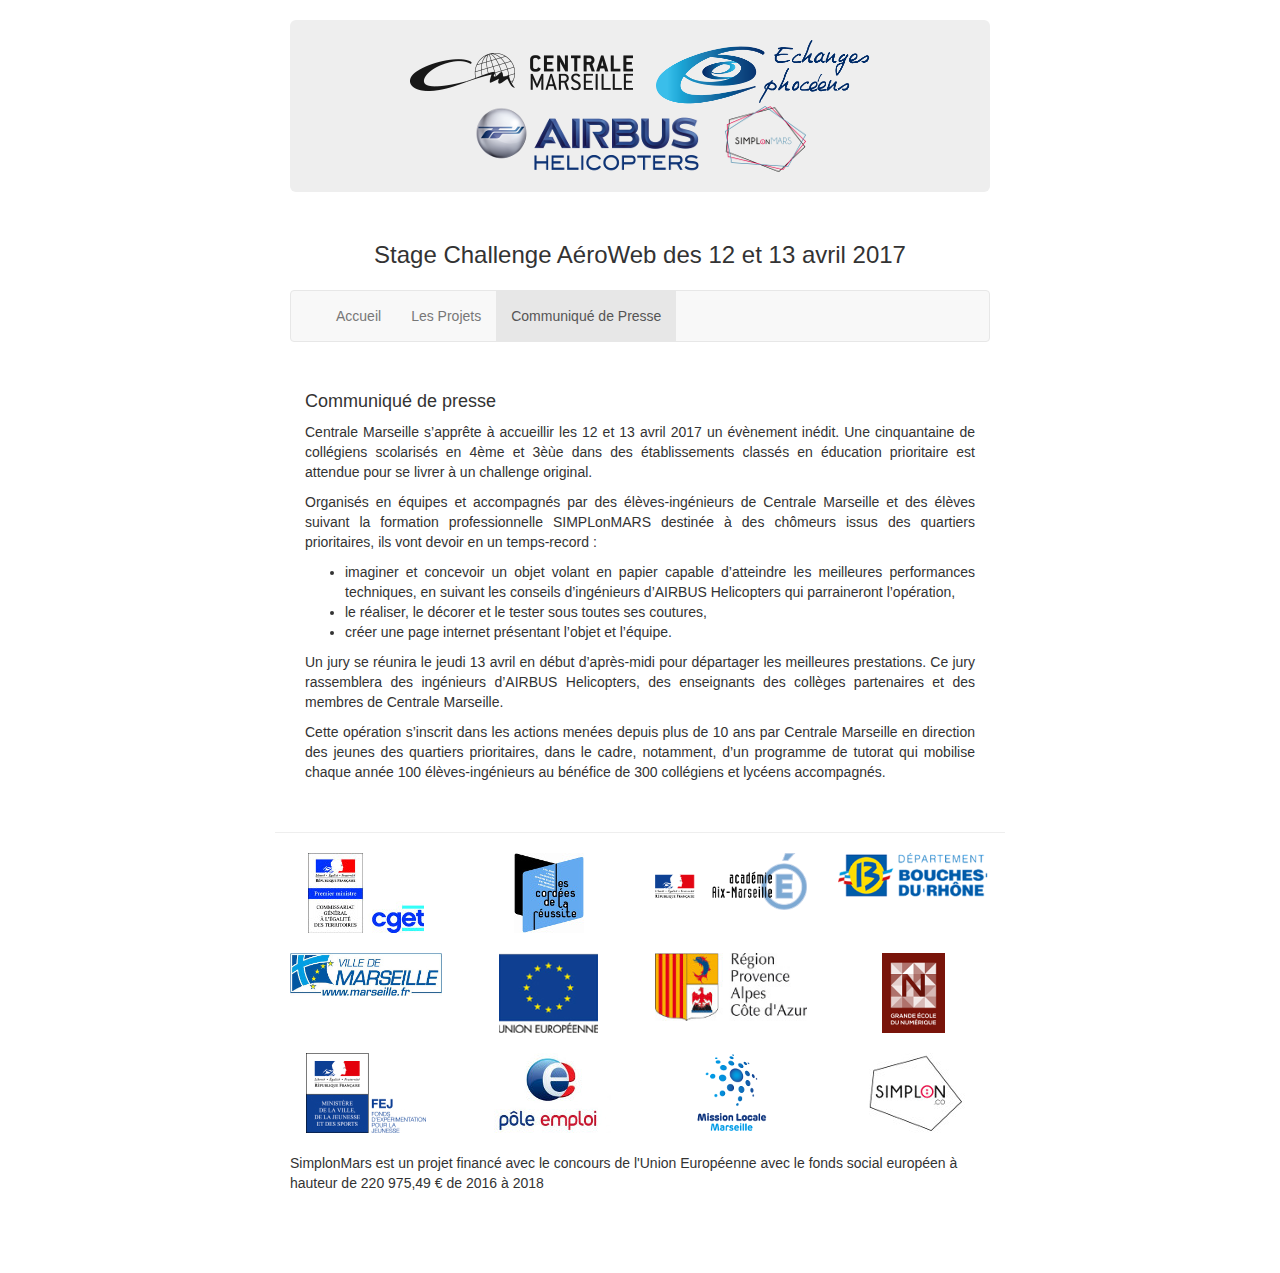
==== communique-presse.html @ d81b5a6c "Ajout pages projets , communiqué presse, menu nav, retouche logos" ====
<!DOCTYPE html>
<html>

<head>
  <meta charset="utf-8">
  <meta name="viewport" content="width=device-width, initial-scale=1">
  <title>Aéroweb | Échanges Phocéens | Communiqué de presse</title>
  <link rel="stylesheet" href="bootstrap/dist/css/bootstrap.min.css" media="screen" title="no title" charset="utf-8">
  <link rel="stylesheet" href="css/main.css" media="screen" title="no title" charset="utf-8">
  <script src="js/jquery-1.9.1.js" charset="utf-8"></script>
  <script src="bootstrap/dist/js/bootstrap.min.js" charset="utf-8"></script>
</head>

<body>
  <div class="container">

  <div class="jumbotron">
    <img src="img/ecm.png" alt="Centrale Marseille" class="bm" />
    <img src="img/echPho_web.png" alt="Centrale Marseille" class="bm" /><br />
    <img src="img/airbus_web.png" alt="Centrale Marseille" class="bm" />
    <img src="img/SIMPLonMARSx66.png" alt="Centrale Marseille" class="bm" />
  </div>

  <div class="row bm">
    <div class="col-sm-12">
      <div>
        <h3 class="text-center">Stage Challenge A&eacute;roWeb des 12 et 13 avril 2017</h3>
      </div>
    </div>
  </div>
  <nav class="navbar navbar-default">
    <div class="container-fluid">
      <!-- Brand and toggle get grouped for better mobile display -->
      <div class="navbar-header">
        <button type="button" class="navbar-toggle collapsed" data-toggle="collapse" data-target="#bs-example-navbar-collapse-1" aria-expanded="false">
          <span class="sr-only">Toggle navigation</span>
          <span class="icon-bar"></span>
          <span class="icon-bar"></span>
          <span class="icon-bar"></span>
        </button>
      </div>

      <!-- Collect the nav links, forms, and other content for toggling -->
      <div class="collapse navbar-collapse" id="bs-example-navbar-collapse-1">
        <ul class="nav navbar-nav">
          <li><a href="index.html">Accueil</a></li>
          <li><a href="projets.html">Les Projets</a></li>
          <li class="active"><a href="communique-presse.html">Communiqué de Presse</a></li>
        </ul>
      </div>
    </div>
  </nav>



    <div class="row marketing">
      <div class="col-lg-12">
        <h4>Communiqué de presse</h4>
        <p>Centrale Marseille s’apprête à accueillir les 12 et 13 avril 2017 un évènement inédit. Une cinquantaine de collégiens scolarisés en 4ème et 3èùe dans des établissements classés en éducation prioritaire est attendue pour se livrer à un challenge
          original.
        </p>
        <p>Organisés en équipes et accompagnés par des élèves-ingénieurs de Centrale Marseille et des élèves suivant la formation professionnelle SIMPLonMARS destinée à des chômeurs issus des quartiers prioritaires, ils vont devoir en un temps-record :
        </p>
        <ul>
          <li>imaginer et concevoir un objet volant en papier capable d’atteindre les meilleures performances techniques, en suivant les conseils d’ingénieurs d’AIRBUS Helicopters qui parraineront l’opération,</li>
          <li>le réaliser, le décorer et le tester sous toutes ses coutures,</li>
          <li>créer une page internet présentant l’objet et l’équipe.</li>
        </ul>
        <p>Un jury se réunira le jeudi 13 avril en début d’après-midi pour départager les meilleures prestations. Ce jury rassemblera des ingénieurs d’AIRBUS Helicopters, des enseignants des collèges partenaires et des membres de Centrale Marseille.</p>
        <p>Cette opération s’inscrit dans les actions menées depuis plus de 10 ans par Centrale Marseille en direction des jeunes des quartiers prioritaires, dans le cadre, notamment, d’un programme de tutorat qui mobilise chaque année 100 élèves-ingénieurs
          au bénéfice de 300 collégiens et lycéens accompagnés.</p>
      </div>


    </div>

</div>

  </div>
  <div class="container">
    <footer class="footer row">
      <div class="col-sm-3">
        <img src="img/cget_web.jpg" class="img-responsive center-block"/>
      </div>
      <div class="col-sm-3">
        <img src="img/reussite_web.jpg" class="img-responsive center-block"/>
      </div>
      <div class="col-sm-3">
        <img src="img/rectorat_web.png" class="img-responsive center-block"/>
      </div>
      <div class="col-sm-3">
        <img src="img/BDR13_web.png" class="img-responsive center-block"/>
      </div>
      <div class="col-sm-3">
        <img src="img/marseille_web.jpg" class="img-responsive center-block"/>
      </div>
      <div class="col-sm-3">
        <img src="img/UE_web.png" class="img-responsive center-block"/>
      </div>

      <div class="col-sm-3">
        <img src="img/PACA_web.jpg" class="img-responsive center-block"/>
      </div>
      <div class="col-sm-3">
        <img src="img/GEDN_web.png" class="img-responsive center-block"/>
      </div>
      <div class="col-sm-3">
        <img src="img/FEJ_web.jpg" class="img-responsive center-block"/>
      </div>

      <div class="col-sm-3">
        <img src="img/pe_web.jpg" class="img-responsive center-block"/>
      </div>
      <div class="col-sm-3">
        <img src="img/ML_web.png" class="img-responsive center-block"/>
      </div>
      <div class="col-sm-3">
        <img src="img/simplonco_web.jpg" class="img-responsive center-block"/>
      </div>
      <div class="col-sm-12"> SimplonMars est un projet financ&eacute; avec le concours de l'Union Europ&eacute;enne avec le fonds social europ&eacute;en &agrave; hauteur de 220 975,49 € de 2016 &agrave; 2018</div>
    </footer>
  </div>

</body>

</html>
---- css/main.css ----
body {
  padding-top: 20px;
  padding-bottom: 20px;
}

.bm {
  margin-bottom: 12px;
}

@media (min-width: 768px) {
  .container {
    max-width: 730px;
  }
}
.container .jumbotron {
  padding: 20px 40px;
}
.jumbotron {
  text-align: center;
  border-bottom: 1px solid #e5e5e5;
}

.jumbotron h1 {
  font-size: 2.4em;
}

.jumbotron > img {
  margin: 0 10px 0 10px;
}
.highlight {
  border-radius: 4px;
  background: #39CCCC;
  padding: 8px 12px;
}
.marketing {
  margin: 40px 0;
}
.marketing p + h4 {
  margin-top: 28px;
}
.marketing {
  text-align: justify;
}

.footer > div {
  /*margin-bottom:10px;*/
  height: 100px;
}

footer {
  padding-top: 20px;
  border-top: 1px solid #eee;
}

/* Responsive: Portrait tablets and up */
@media screen and (min-width: 768px) {
  /* Remove the padding we set earlier */
  .marketing,
  .footer {
    padding-right: 0;
    padding-left: 0;
  }
  .jumbotron {
    border-bottom: 0;
  }
}
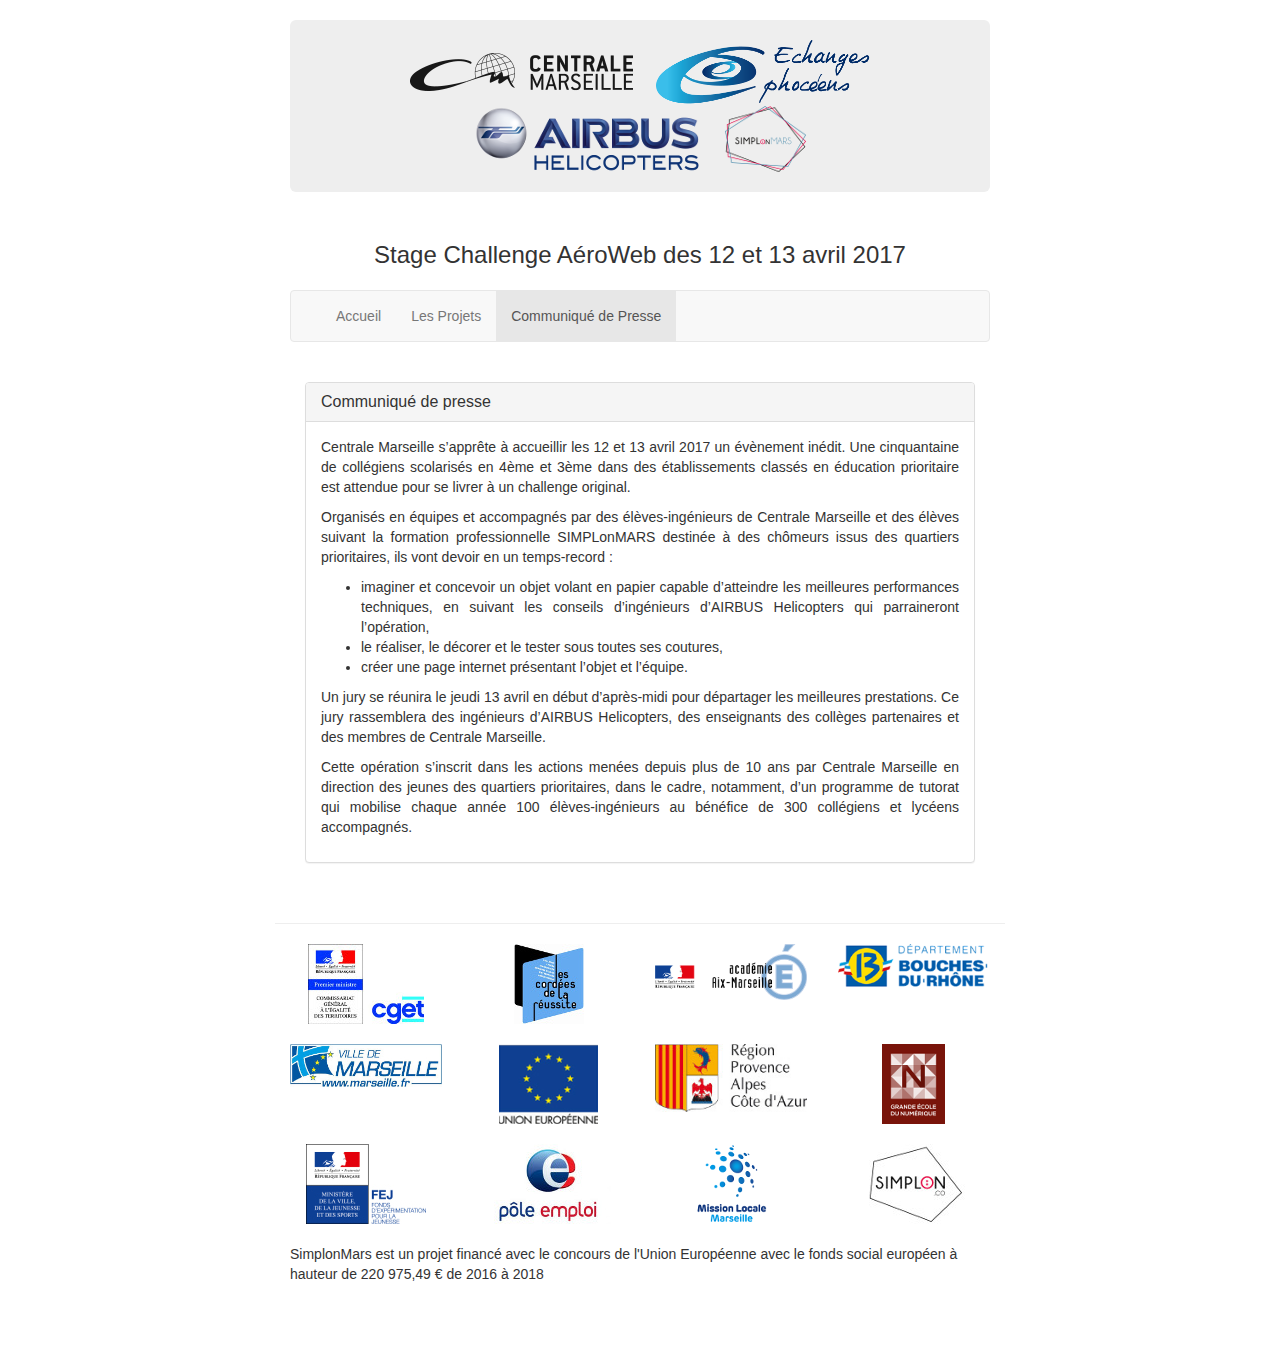
==== commit 6f1491f2: "Ajout panels + fix carousel + typos" ====
--- a/communique-presse.html
+++ b/communique-presse.html
@@ -55,28 +55,31 @@
 
     <div class="row marketing">
       <div class="col-lg-12">
-        <h4>Communiqué de presse</h4>
-        <p>Centrale Marseille s’apprête à accueillir les 12 et 13 avril 2017 un évènement inédit. Une cinquantaine de collégiens scolarisés en 4ème et 3èùe dans des établissements classés en éducation prioritaire est attendue pour se livrer à un challenge
-          original.
-        </p>
-        <p>Organisés en équipes et accompagnés par des élèves-ingénieurs de Centrale Marseille et des élèves suivant la formation professionnelle SIMPLonMARS destinée à des chômeurs issus des quartiers prioritaires, ils vont devoir en un temps-record :
-        </p>
-        <ul>
-          <li>imaginer et concevoir un objet volant en papier capable d’atteindre les meilleures performances techniques, en suivant les conseils d’ingénieurs d’AIRBUS Helicopters qui parraineront l’opération,</li>
-          <li>le réaliser, le décorer et le tester sous toutes ses coutures,</li>
-          <li>créer une page internet présentant l’objet et l’équipe.</li>
-        </ul>
-        <p>Un jury se réunira le jeudi 13 avril en début d’après-midi pour départager les meilleures prestations. Ce jury rassemblera des ingénieurs d’AIRBUS Helicopters, des enseignants des collèges partenaires et des membres de Centrale Marseille.</p>
-        <p>Cette opération s’inscrit dans les actions menées depuis plus de 10 ans par Centrale Marseille en direction des jeunes des quartiers prioritaires, dans le cadre, notamment, d’un programme de tutorat qui mobilise chaque année 100 élèves-ingénieurs
-          au bénéfice de 300 collégiens et lycéens accompagnés.</p>
+
+        <div class="panel panel-default">
+          <div class="panel-heading">
+            <h3 class="panel-title">Communiqué de presse</h3>
+          </div>
+          <div class="panel-body">
+            <p>Centrale Marseille s’apprête à accueillir les 12 et 13 avril 2017 un évènement inédit. Une cinquantaine de collégiens scolarisés en 4ème et 3ème dans des établissements classés en éducation prioritaire est attendue pour se livrer à un challenge
+              original.
+            </p>
+            <p>Organisés en équipes et accompagnés par des élèves-ingénieurs de Centrale Marseille et des élèves suivant la formation professionnelle SIMPLonMARS destinée à des chômeurs issus des quartiers prioritaires, ils vont devoir en un temps-record :
+            </p>
+            <ul>
+              <li>imaginer et concevoir un objet volant en papier capable d’atteindre les meilleures performances techniques, en suivant les conseils d’ingénieurs d’AIRBUS Helicopters qui parraineront l’opération,</li>
+              <li>le réaliser, le décorer et le tester sous toutes ses coutures,</li>
+              <li>créer une page internet présentant l’objet et l’équipe.</li>
+            </ul>
+            <p>Un jury se réunira le jeudi 13 avril en début d’après-midi pour départager les meilleures prestations. Ce jury rassemblera des ingénieurs d’AIRBUS Helicopters, des enseignants des collèges partenaires et des membres de Centrale Marseille.</p>
+            <p>Cette opération s’inscrit dans les actions menées depuis plus de 10 ans par Centrale Marseille en direction des jeunes des quartiers prioritaires, dans le cadre, notamment, d’un programme de tutorat qui mobilise chaque année 100 élèves-ingénieurs
+              au bénéfice de 300 collégiens et lycéens accompagnés.</p>          </div>
+        </div>
       </div>
-
-
     </div>
-
+  </div>
 </div>
 
-  </div>
   <div class="container">
     <footer class="footer row">
       <div class="col-sm-3">
